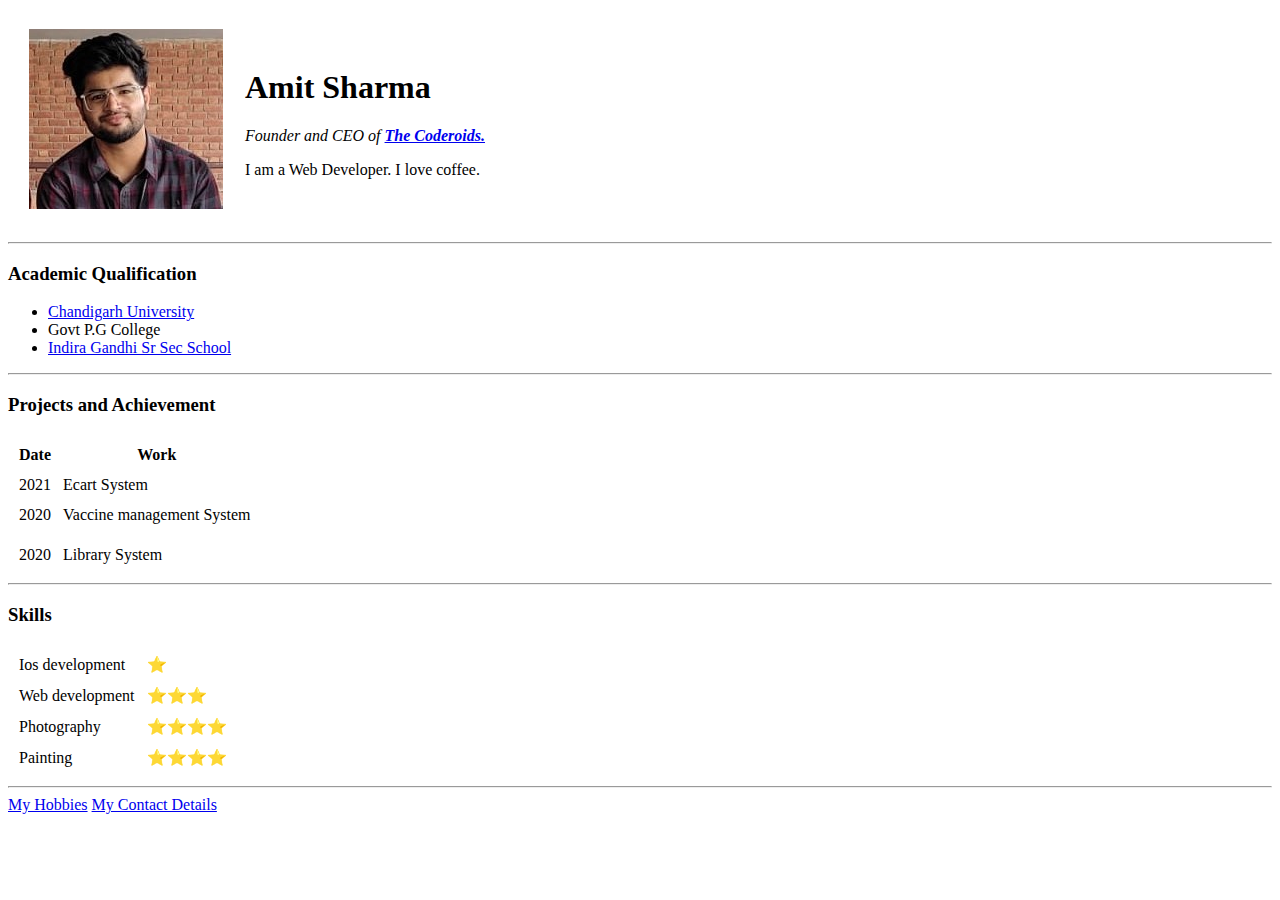
==== index.html @ f58ddfa3 "Add initial cv website files" ====
<!DOCTYPE html>
<html lang="en">
    <head>
        <meta charset="UTF-8">
        <meta http-equiv="X-UA-Compatible" content="IE=edge">
        <meta name="viewport" content="width=device-width, initial-scale=1.0">
        <title>Amit's Personal website</title>
    </head>

    <body>
        <table cellspacing = "20">
            <tr>
                <td><img src="aaa.jpeg" alt="amit picture profile"></td>
                <td><h1> Amit Sharma </h1>
                    <p><em> Founder and CEO of <strong><a href="https://www.facebook.com/CodeRoid/">The Coderoids.</a></strong> </em></p>
                    <p> I am a Web Developer. I love coffee.<p>
                </td>
            </tr>
        </table>
        <hr>
        <h3>Academic Qualification</h3>
        <ul> 
            <li><a href="https://www.cuchd.in/">Chandigarh University</a></li>
            <li>Govt P.G College</li>
            <li><a href="https://schools.org.in/gurgaon/06180104307/indira-gandhi-sr-sec-p-s.html">Indira Gandhi Sr Sec School</a></li>
        </ul>
        <hr>
        <h3>Projects and Achievement</h3>
        <table cellspacing = "10">
            <thead>
                <tr>
                    <th>Date</th>
                    <th>Work</th>
                </tr>
            </thead>
            <tbody>
                <tr>
                    <td>2021  </td>
                    <td>Ecart System</td>
                </tr>
                <tr>
                    <td>2020</td>
                    <td>Vaccine management System</td>
                <tr>
                    <tr>
                        <td>2020</td>
                        <td>Library System</td>
                    </tr>
            </tbody>
            <tfoot></tfoot> 
        </table>
        <hr>
        <h3>Skills</h3>
            <table cellspacing = "10">
                <tr>
                    <td>Ios development</td>
                    <td>⭐</td>
                 </tr>
                <tr>
                    <td>Web development</td>
                    <td>⭐⭐⭐</td>
                </tr>
                <tr>
                    <td>Photography</td>
                    <td>⭐⭐⭐⭐</td>
                </tr>
                <tr>
                    <td>Painting</td>
                    <td>⭐⭐⭐⭐</td>
                </tr>
            </table>
        <hr>
        <a href="hobbies.html">My Hobbies</a>   
        <a href="contact.html">My Contact Details</a> 

    </body>
</html>
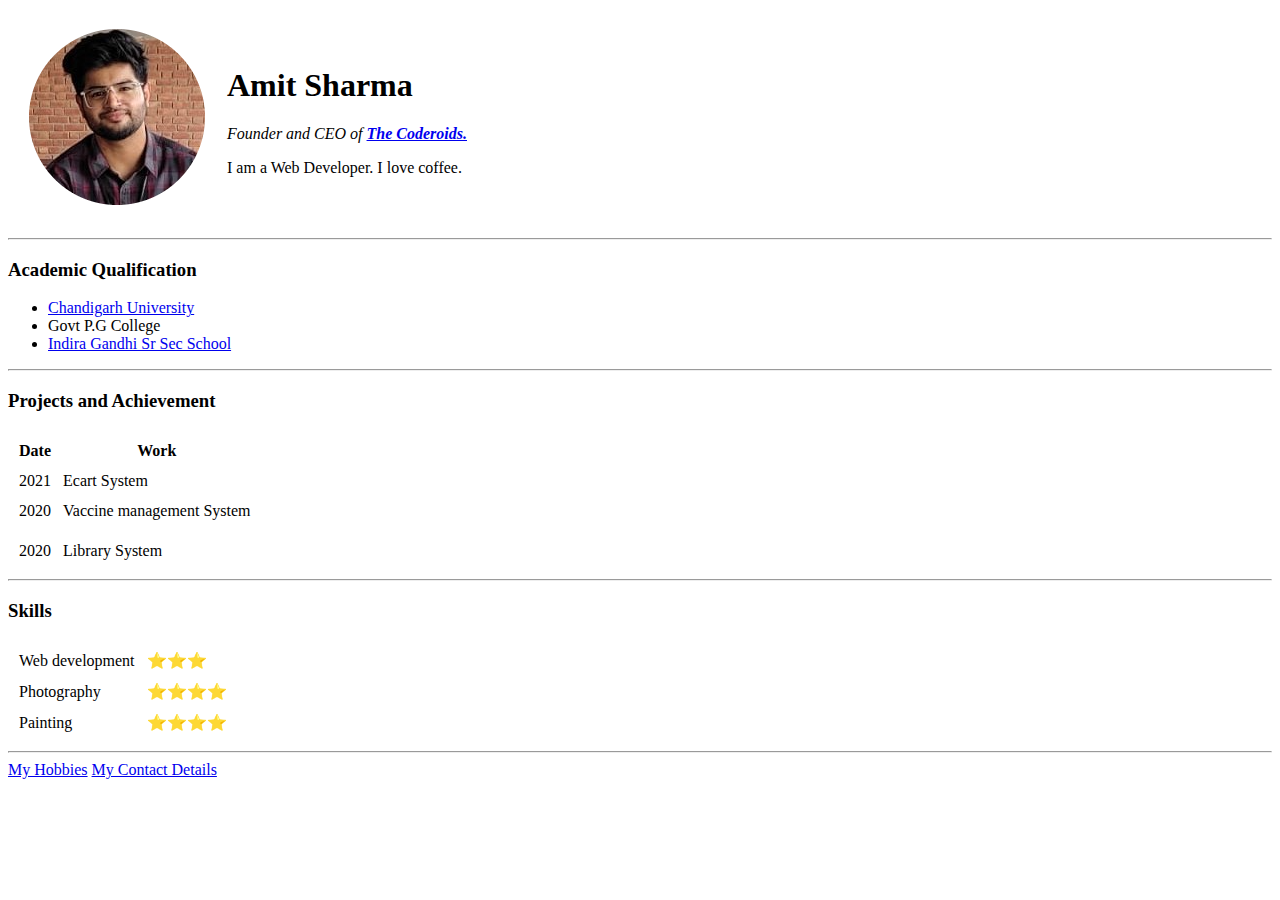
==== commit 8feb1af8: "Update index.html" ====
--- a/index.html
+++ b/index.html
@@ -10,7 +10,7 @@
     <body>
         <table cellspacing = "20">
             <tr>
-                <td><img src="aaa.jpeg" alt="amit picture profile"></td>
+                <td><img src="aaa-modified.png" alt="amit picture profile"></td>
                 <td><h1> Amit Sharma </h1>
                     <p><em> Founder and CEO of <strong><a href="https://www.facebook.com/CodeRoid/">The Coderoids.</a></strong> </em></p>
                     <p> I am a Web Developer. I love coffee.<p>
@@ -53,10 +53,6 @@
         <h3>Skills</h3>
             <table cellspacing = "10">
                 <tr>
-                    <td>Ios development</td>
-                    <td>⭐</td>
-                 </tr>
-                <tr>
                     <td>Web development</td>
                     <td>⭐⭐⭐</td>
                 </tr>
@@ -74,4 +70,4 @@
         <a href="contact.html">My Contact Details</a> 
 
     </body>
-</html>+</html>
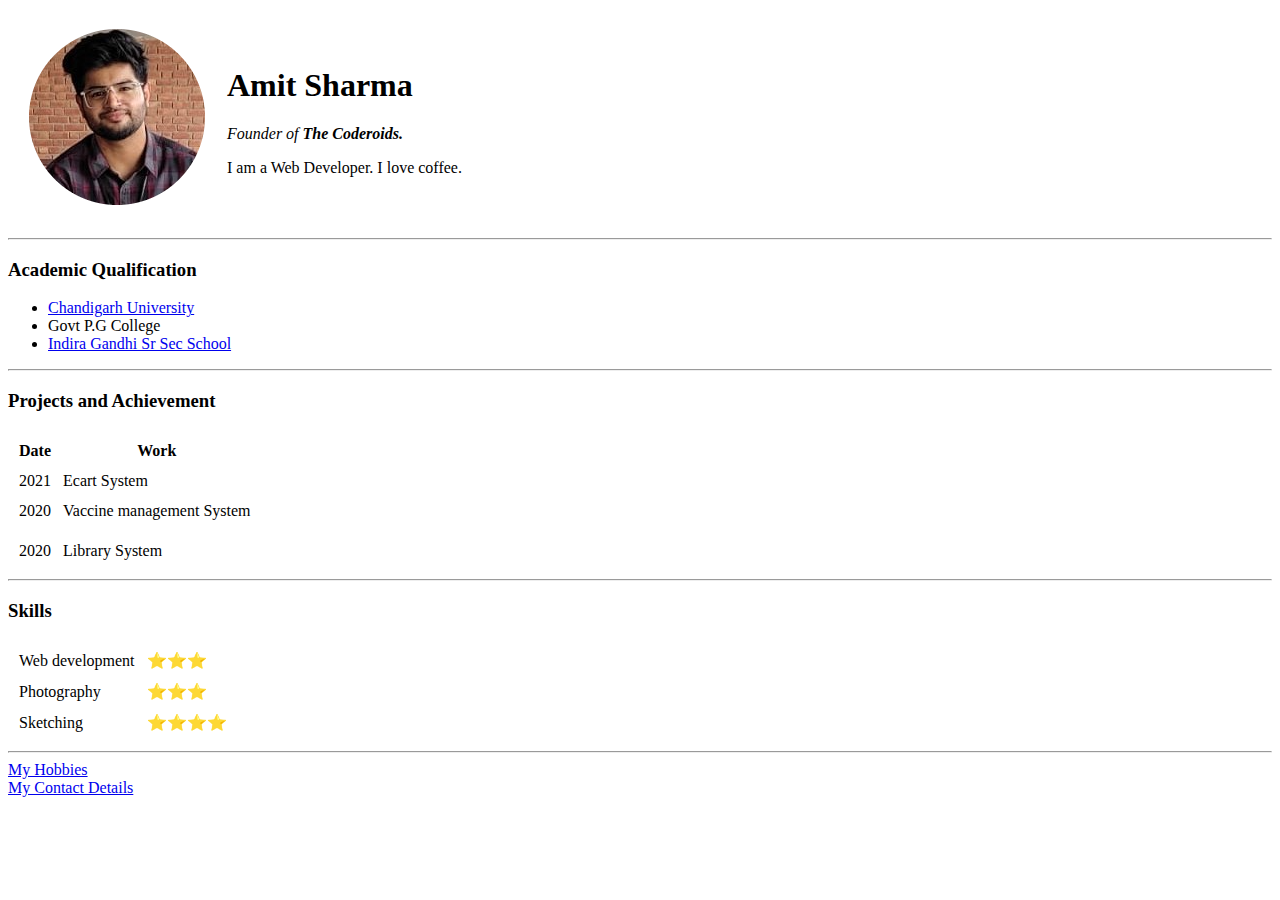
==== commit f7a45a69: "Update index.html" ====
--- a/index.html
+++ b/index.html
@@ -7,12 +7,14 @@
         <title>Amit's Personal website</title>
     </head>
 
+    <link rel="stylesheet" href="css/styles.css">
+
     <body>
         <table cellspacing = "20">
             <tr>
                 <td><img src="aaa-modified.png" alt="amit picture profile"></td>
                 <td><h1> Amit Sharma </h1>
-                    <p><em> Founder and CEO of <strong><a href="https://www.facebook.com/CodeRoid/">The Coderoids.</a></strong> </em></p>
+                    <p><em> Founder of <strong> The Coderoids.</strong> </em></p>
                     <p> I am a Web Developer. I love coffee.<p>
                 </td>
             </tr>
@@ -58,15 +60,16 @@
                 </tr>
                 <tr>
                     <td>Photography</td>
-                    <td>⭐⭐⭐⭐</td>
+                    <td>⭐⭐⭐</td>
                 </tr>
                 <tr>
-                    <td>Painting</td>
+                    <td>Sketching</td>
                     <td>⭐⭐⭐⭐</td>
                 </tr>
             </table>
         <hr>
-        <a href="hobbies.html">My Hobbies</a>   
+        <a href="hobbies.html">My Hobbies</a>  
+        <br> 
         <a href="contact.html">My Contact Details</a> 
 
     </body>
